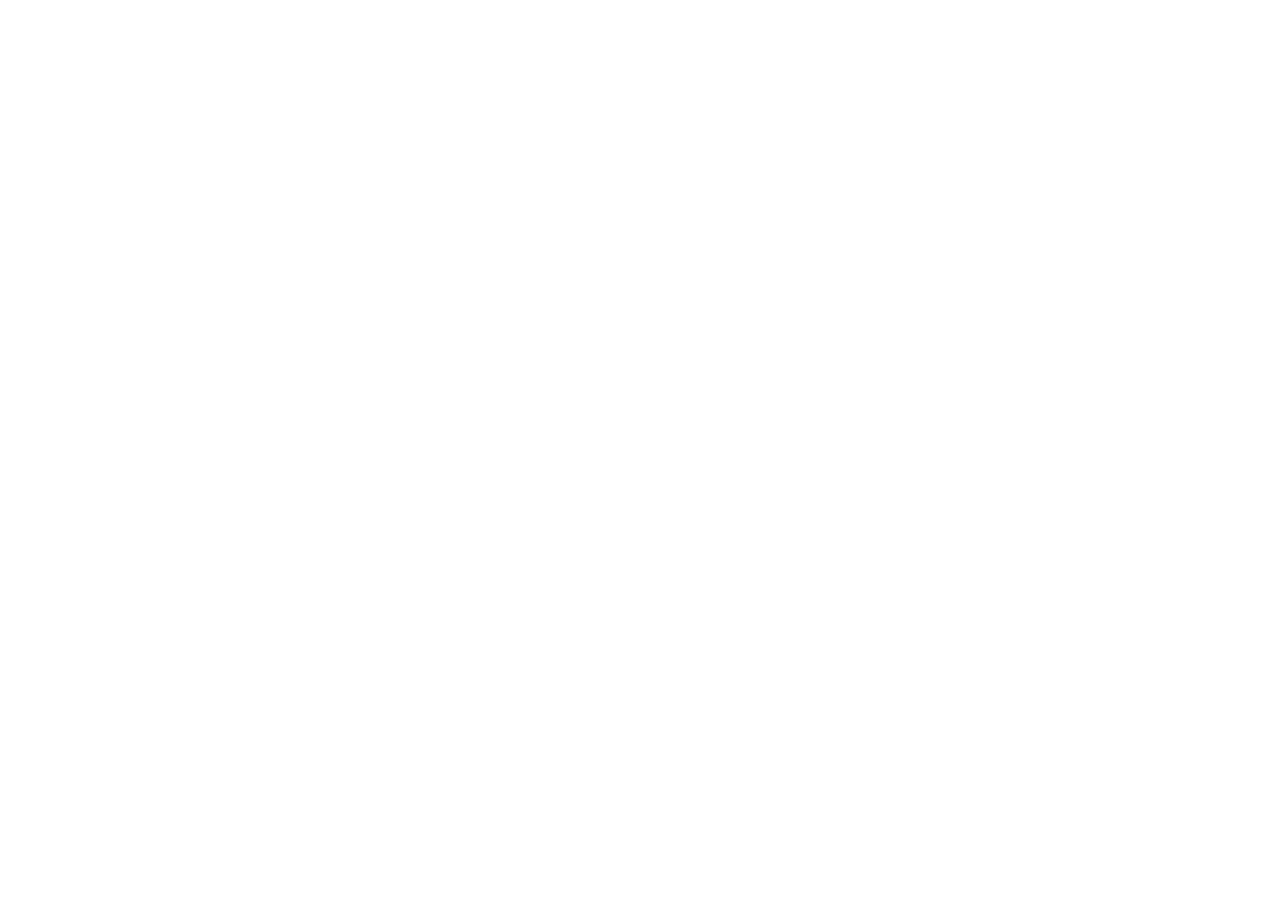
==== Little_Nightmares_2.html @ b9e23da6 "Add files via upload" ====
<!DOCTYPE html>
<html lang="hu">

<head>
    <meta charset="UTF-8">
    <meta http-equiv="X-UA-Compatible" content="IE=edge">
    <meta name="viewport" content="width=device-width, initial-scale=1.0">
    <title>Little Nightmares 2</title>
</head>

<body>

</body>

</html>
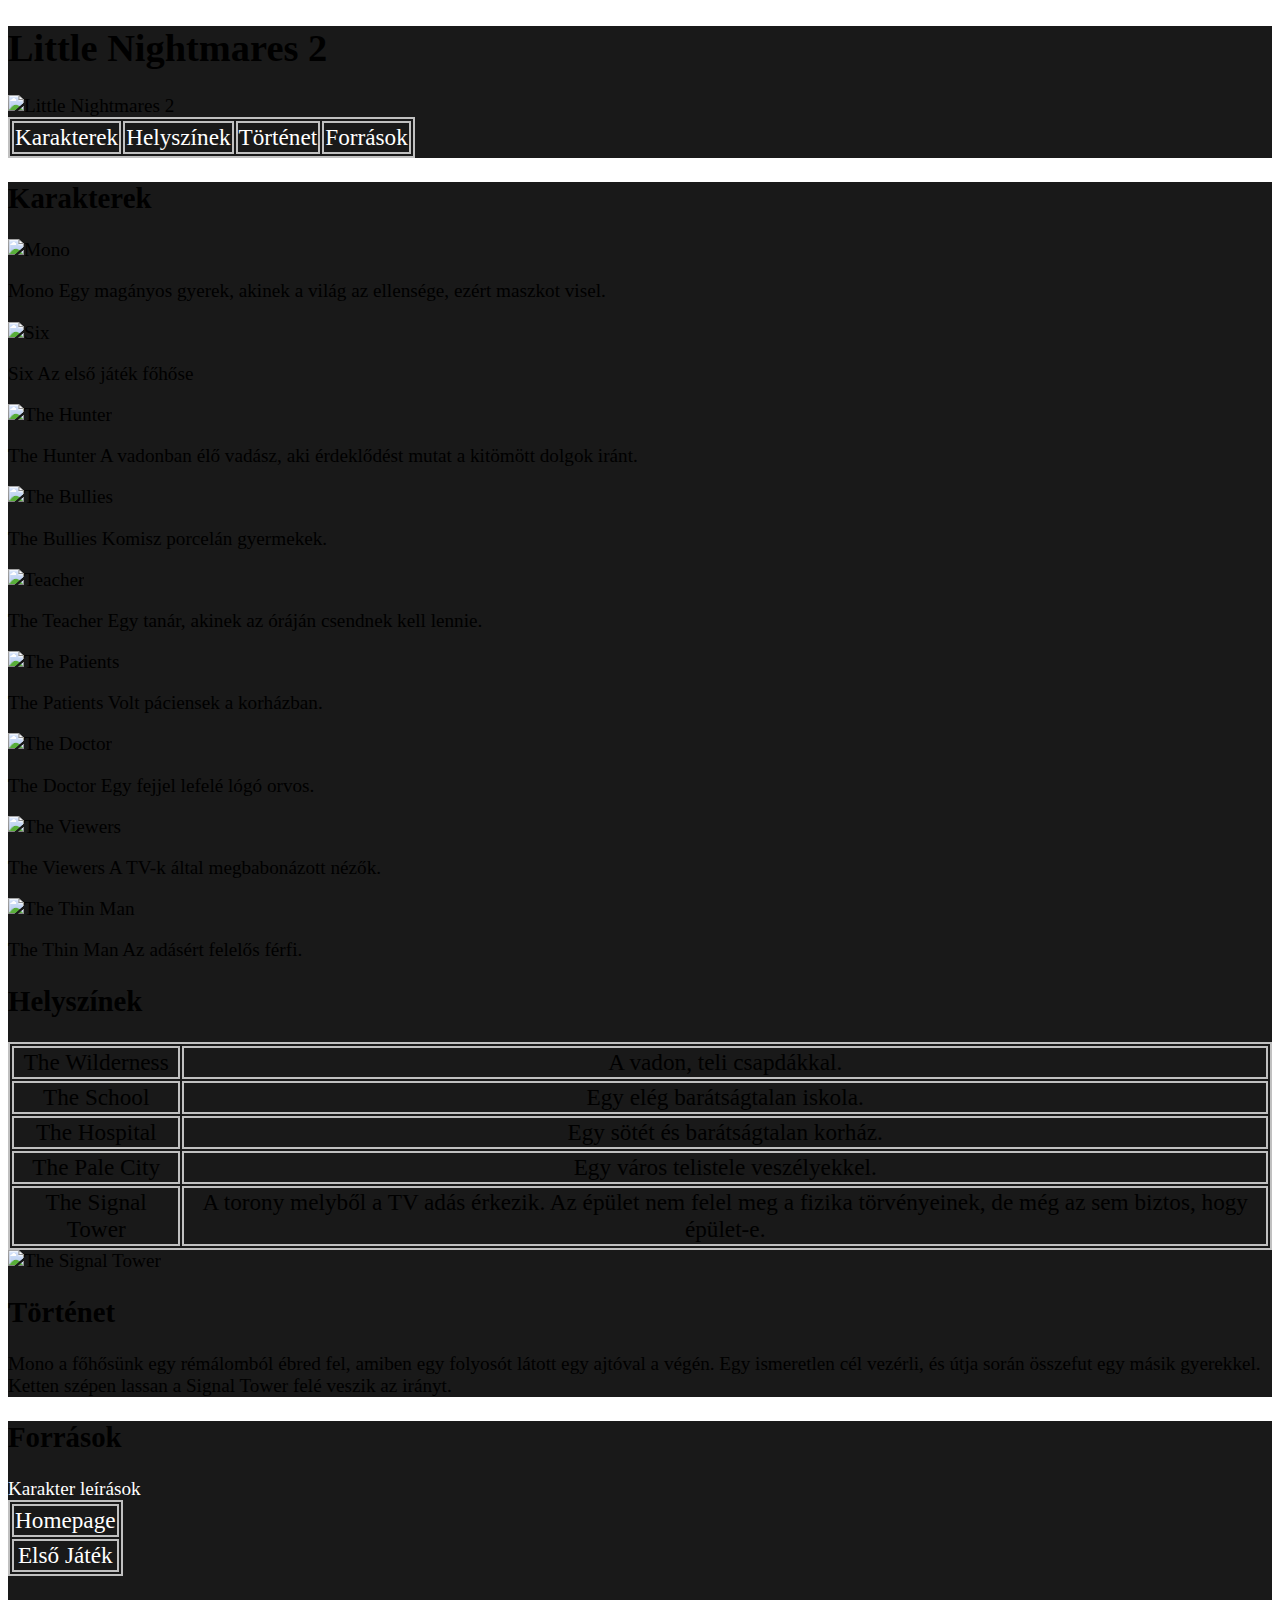
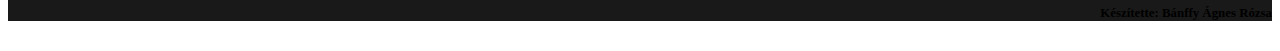
==== commit dfd6aa3b: "Add files via upload" ====
--- a/Little_Nightmares_2.html
+++ b/Little_Nightmares_2.html
@@ -6,10 +6,114 @@
     <meta http-equiv="X-UA-Compatible" content="IE=edge">
     <meta name="viewport" content="width=device-width, initial-scale=1.0">
     <title>Little Nightmares 2</title>
+    <link href="https://cdn.jsdelivr.net/npm/bootstrap@5.0.1/dist/css/bootstrap.min.css" rel="stylesheet"
+        integrity="sha384-+0n0xVW2eSR5OomGNYDnhzAbDsOXxcvSN1TPprVMTNDbiYZCxYbOOl7+AMvyTG2x" crossorigin="anonymous">
+    <link rel="stylesheet" href="Style.css">
 </head>
 
-<body>
-
+<body class="container-fluid text-light">
+    <header class="row">
+        <h1 class="text-center col-sm-12 col-md-6 col-lg-6"> Little Nightmares 2</h1>
+        <img src="Kepek/Little_Nightmares_21.png" class="img-fluid col-sm-12 col-md-6 col-lg-6"
+            alt="Little Nightmares 2" title="Little Nightmares 2">
+        <table id="menu" class="col-12 text-center">
+            <tr>
+                <td class="formazas"><a class="tablazat" href="#karakterek">Karakterek</a></td>
+                <td class="formazas"><a class="tablazat" href="#helyek">Helyszínek</a></td>
+                <td class="formazas"><a class="tablazat" href="#tortenet">Történet</a></td>
+                <td class="formazas"><a class="tablazat" href="#forras">Források</a></td>
+            </tr>
+        </table>
+    </header>
+    <main class="row">
+        <h2 class="col-12" id="karakterek">Karakterek</h2>
+        <article class="col-sm-12 col-md-4 col-lg-3">
+            <img src="Kepek/Little_Nightmares_Mono.png" alt="Mono" title="Mono" class="img-fluid">
+            <p>Mono Egy magányos gyerek, akinek a világ az ellensége, ezért maszkot visel.</p>
+        </article>
+        <article class="col-sm-12 col-md-4 col-lg-3">
+            <img src="Kepek/Little_Nightmares_Six2.png" alt="Six" title="Six" class="img-fluid">
+            <p>Six Az első játék főhőse</p>
+        </article>
+        <article class="col-sm-12 col-md-4 col-lg-3">
+            <img src="Kepek/Little_Nightmares_Hunter.png" alt="The Hunter" title="The Hunter" class="img-fluid">
+            <p>The Hunter A vadonban élő vadász, aki érdeklődést mutat a kitömött dolgok iránt.</p>
+        </article>
+        <article class="col-sm-12 col-md-4 col-lg-3">
+            <img src="Kepek/Little_Nightmares_Bullies.png" alt="The Bullies" title="The Bullies" class="img-fluid">
+            <p>The Bullies Komisz porcelán gyermekek.</p>
+        </article>
+        <article class="col-sm-12 col-md-4 col-lg-3">
+            <img src="Kepek/Little_Nightmares_Teacher.png" alt="Teacher" title="Teacher" class="img-fluid">
+            <p>The Teacher Egy tanár, akinek az óráján csendnek kell lennie.</p>
+        </article>
+        <article class="col-sm-12 col-md-4 col-lg-3">
+            <img src="Kepek/Little_Nightmares_Patients.png" alt="The Patients" title="The Patients" class="img-fluid">
+            <p>The Patients Volt páciensek a korházban.</p>
+        </article>
+        <article class="col-sm-12 col-md-4 col-lg-3">
+            <img src="Kepek/Little_Nightmares_Doctor.png" alt="The Doctor" title="The Doctor" class="img-fluid">
+            <p>The Doctor Egy fejjel lefelé lógó orvos.</p>
+        </article>
+        <article class="col-sm-12 col-md-4 col-lg-3">
+            <img src="Kepek/Little_Nightmares_Viewers.png" alt="The Viewers" title="The Viewers" class="img-fluid">
+            <p>The Viewers A TV-k által megbabonázott nézők.</p>
+        </article>
+        <article class="col-sm-12 col-md-4 col-lg-3">
+            <img src="Kepek/Little_Nightmares_Thinman.png" alt="The Thin Man" title="The Thin Man" class="img-fluid">
+            <p>The Thin Man Az adásért felelős férfi.</p>
+        </article>
+        <h2 id="helyek">Helyszínek</h2>
+        <table>
+            <tr>
+                <td>The Wilderness</td>
+                <td>A vadon, teli csapdákkal.</td>
+            </tr>
+            <tr>
+                <td> The School</td>
+                <td>Egy elég barátságtalan iskola.
+                </td>
+            </tr>
+            <tr>
+                <td> The Hospital</td>
+                <td>Egy sötét és barátságtalan korház.</td>
+            </tr>
+            <tr>
+                <td>
+                    The Pale City
+                </td>
+                <td>
+                    Egy város telistele veszélyekkel.
+                </td>
+            </tr>
+            <tr>
+                <td>The Signal Tower</td>
+                <td>A torony melyből a TV adás érkezik. Az épület nem felel meg a fizika törvényeinek, de még az sem
+                    biztos, hogy épület-e.</td>
+            </tr>
+        </table>
+        <img src="Kepek/Little_Nightmares_22.png" alt="The Signal Tower" title="The Signal Tower">
+        <h2 id="tortenet" class="col-12">Történet</h2>
+        <p> Mono a főhősünk egy rémálomból ébred fel, amiben egy folyosót látott egy ajtóval a végén. Egy ismeretlen cél
+            vezérli, és útja során összefut egy másik gyerekkel. Ketten szépen lassan a Signal Tower felé veszik az
+            irányt.</p>
+    </main>
+    <footer class="row">
+        <div class="col-12">
+            <h2 id="forras"> Források</h2>
+            <a href="https://en.bandainamcoent.eu/little-nightmares/little-nightmares-ii" target="blank">Karakter
+                leírások</a>
+            <table id="tobbi">
+                <tr>
+                    <td class="formazas"><a class="tablazat" href="Index.html">Homepage</a></td>
+                </tr>
+                <tr>
+                    <td class="formazas"><a class="tablazat" href="Little_Nightmares_1.html">Első Játék</a></td>
+                </tr>
+            </table>
+            <h6>Készítette: Bánffy Ágnes Rózsa</h6>
+        </div>
+    </footer>
 </body>
 
 </html>--- a/Style.css
+++ b/Style.css
@@ -0,0 +1,46 @@
+body {
+    font-size: 120%;
+    font-family: Tahoma;
+    background-image: url(Kepek/Little_Nightmares_02.png);
+    background-position: center;
+    background-size: cover;
+}
+
+main {
+    background-color: rgba(0, 0, 0, 90%);
+}
+
+header {
+    background-color: rgba(0, 0, 0, 90%);
+}
+
+footer {
+    background-color: rgba(0, 0, 0, 90%);
+}
+
+h6 {
+    text-align: right;
+}
+
+table,
+th,
+td {
+    border: 2px solid silver;
+    text-align: center;
+    font-size: 110%;
+    vertical-align: middle;
+}
+
+a:link {
+    color: white;
+    display: block;
+    text-decoration: none;
+}
+
+a:visited {
+    color: rgba(173, 186, 228, 0.247);
+}
+
+a:hover {
+    color: rgb(255, 254, 170);
+}